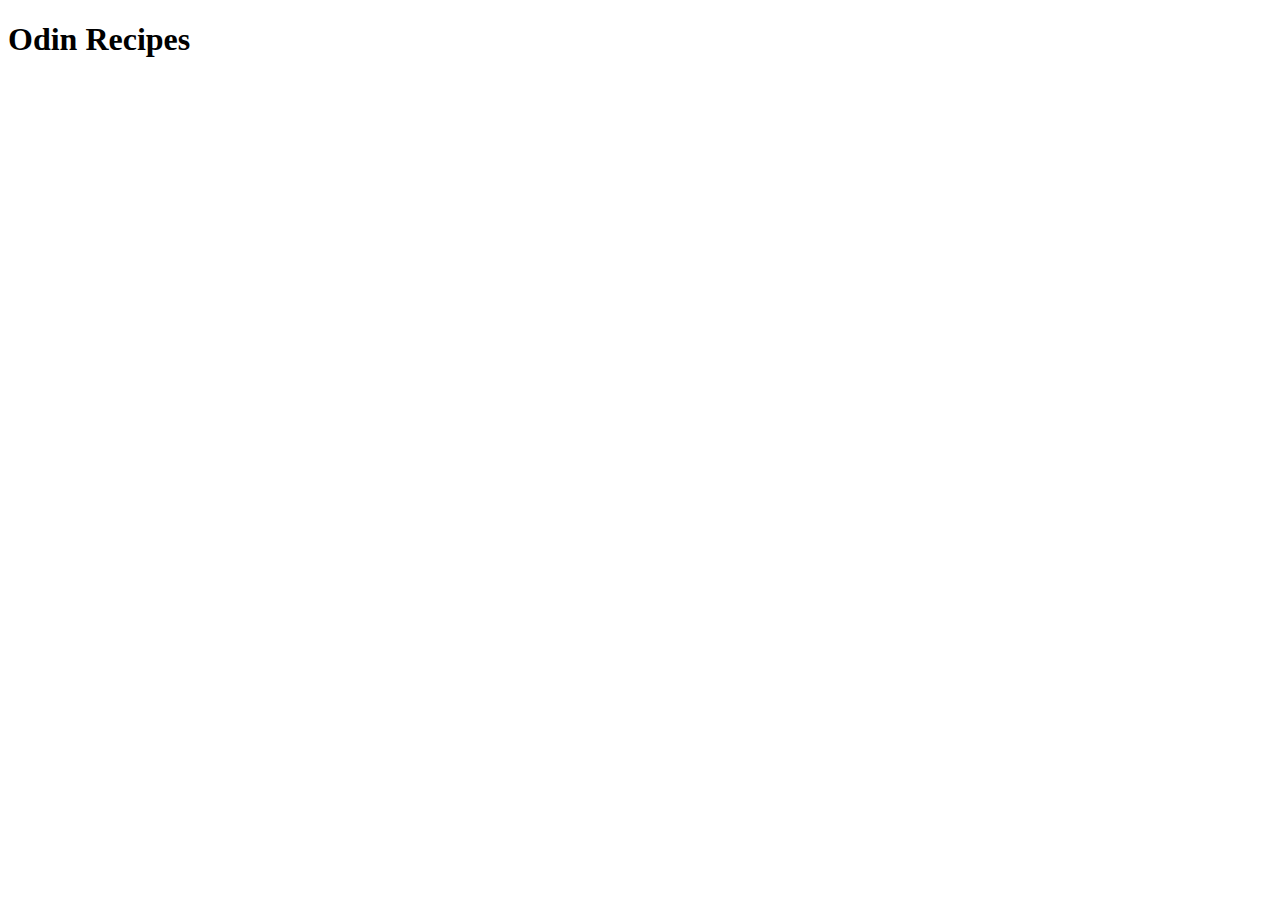
==== index.html @ d545ea00 "Create index.html and add h1 heading to index.html" ====
<!DOCTYPE html>
<html lang="en">
<head>
    <meta charset="UTF-8">
    <meta name="viewport" content="width=device-width, initial-scale=1.0">
    <title>Project: Recipes</title>
</head>
<body>
    <h1>Odin Recipes</h1>
    
</body>
</html>
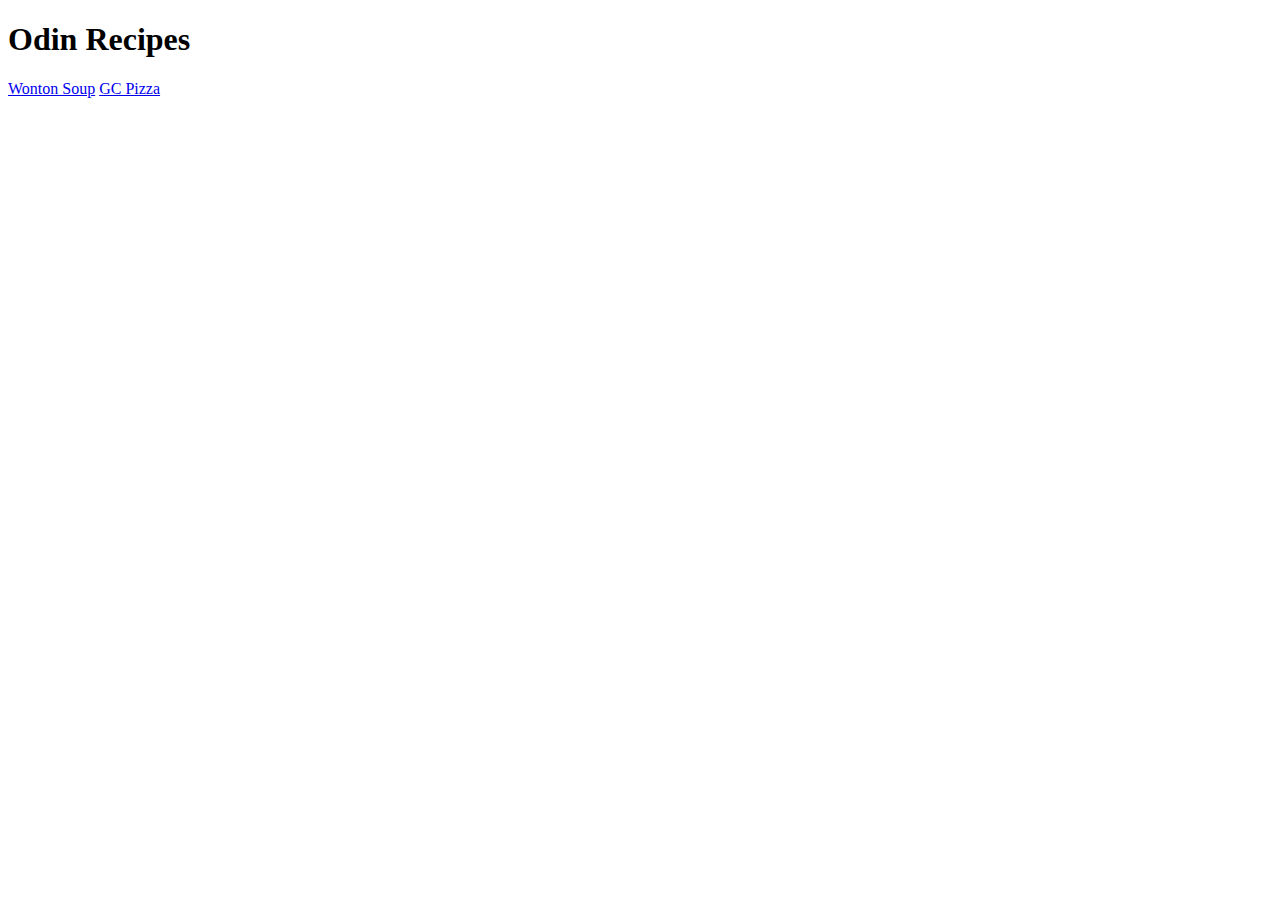
==== commit fa862cac: "Add garlic-cheese-pizza.html link to index.html" ====
--- a/index.html
+++ b/index.html
@@ -7,6 +7,10 @@
 </head>
 <body>
     <h1>Odin Recipes</h1>
+
+    <a href="./recipes/wonton-soup.html">Wonton Soup</a>
+    <a href="./recipes/garlic-cheese-pizza.html">GC Pizza</a>
+    
     
 </body>
 </html>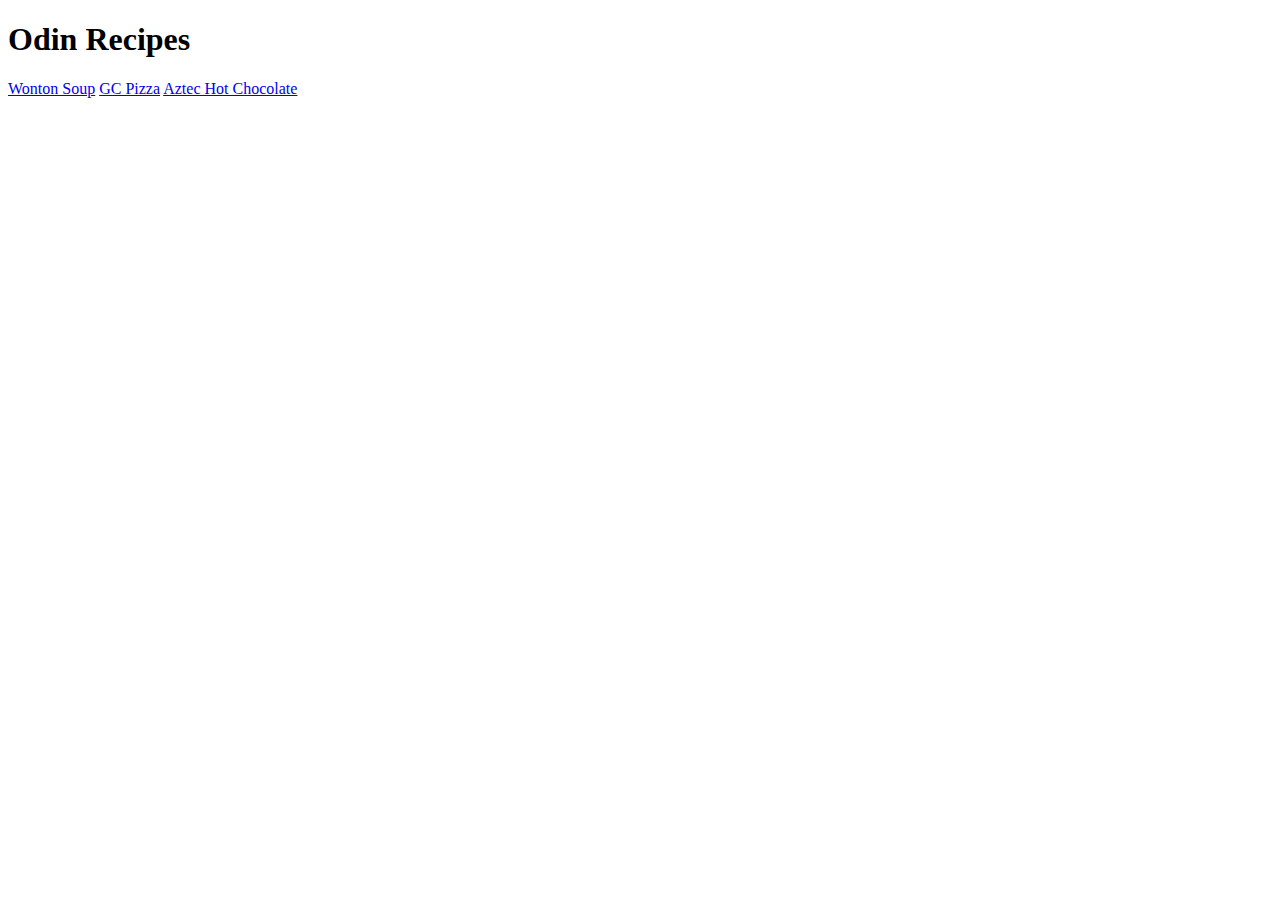
==== commit 353d0ef6: "Add link to index & edit aztec-hot-chocolate.html" ====
--- a/index.html
+++ b/index.html
@@ -10,6 +10,7 @@
 
     <a href="./recipes/wonton-soup.html">Wonton Soup</a>
     <a href="./recipes/garlic-cheese-pizza.html">GC Pizza</a>
+    <a href="./recipes/aztec-hot-chocolate.html">Aztec Hot Chocolate</a>
     
     
 </body>
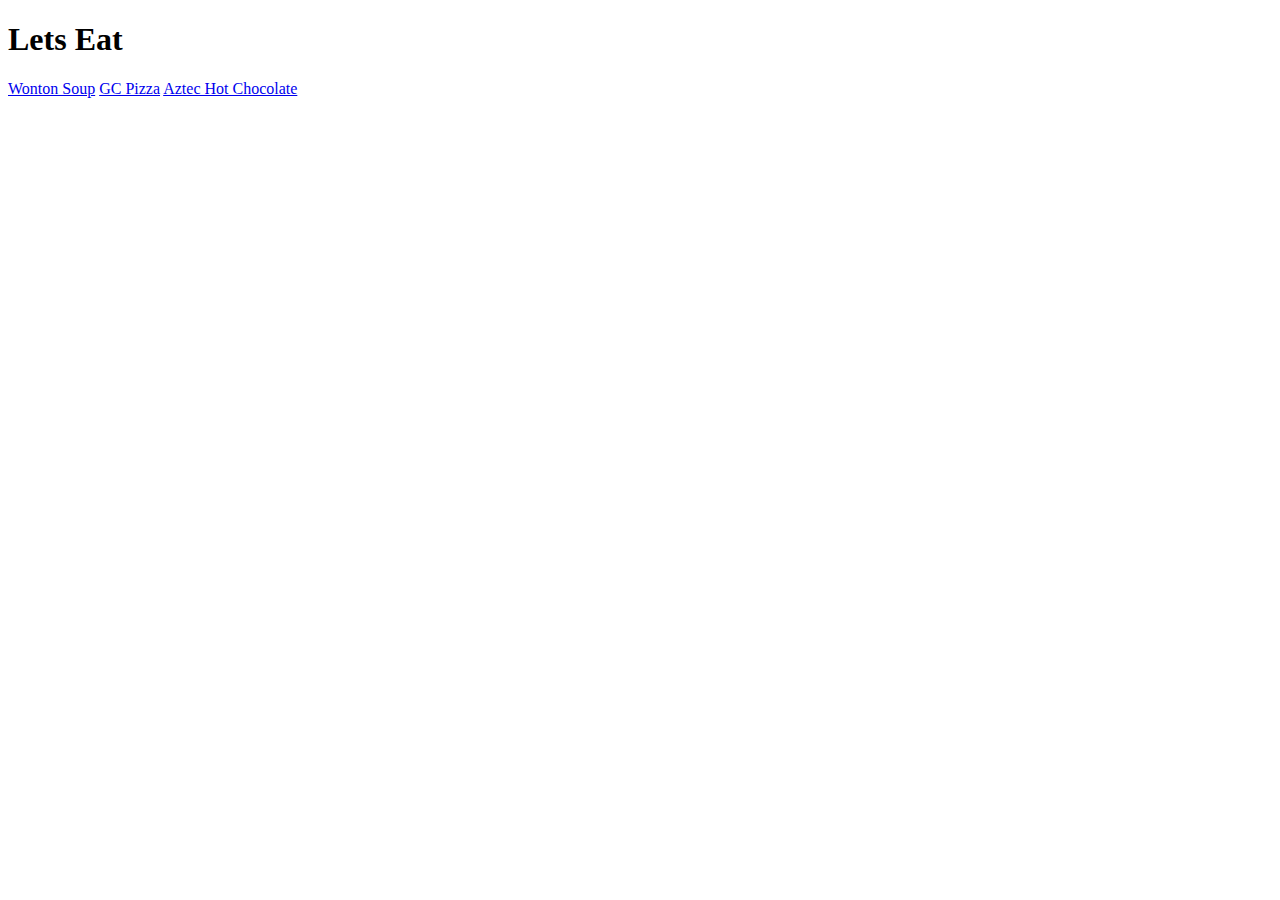
==== commit e353d6dc: "Edit README and index.html" ====
--- a/index.html
+++ b/index.html
@@ -3,15 +3,21 @@
 <head>
     <meta charset="UTF-8">
     <meta name="viewport" content="width=device-width, initial-scale=1.0">
+    <link rel="stylesheet" href="style.css">
     <title>Project: Recipes</title>
 </head>
+
 <body>
-    <h1>Odin Recipes</h1>
+    <div class="banner">
+        <h1> Lets Eat</h1>
+    </div>
+    <div class="recipe_links">
+        <a href="./recipes/wonton-soup.html">Wonton Soup</a>
+        <a href="./recipes/garlic-cheese-pizza.html">GC Pizza</a>
+        <a href="./recipes/aztec-hot-chocolate.html">Aztec Hot Chocolate</a>
 
-    <a href="./recipes/wonton-soup.html">Wonton Soup</a>
-    <a href="./recipes/garlic-cheese-pizza.html">GC Pizza</a>
-    <a href="./recipes/aztec-hot-chocolate.html">Aztec Hot Chocolate</a>
-    
+    </div>
+
     
 </body>
 </html>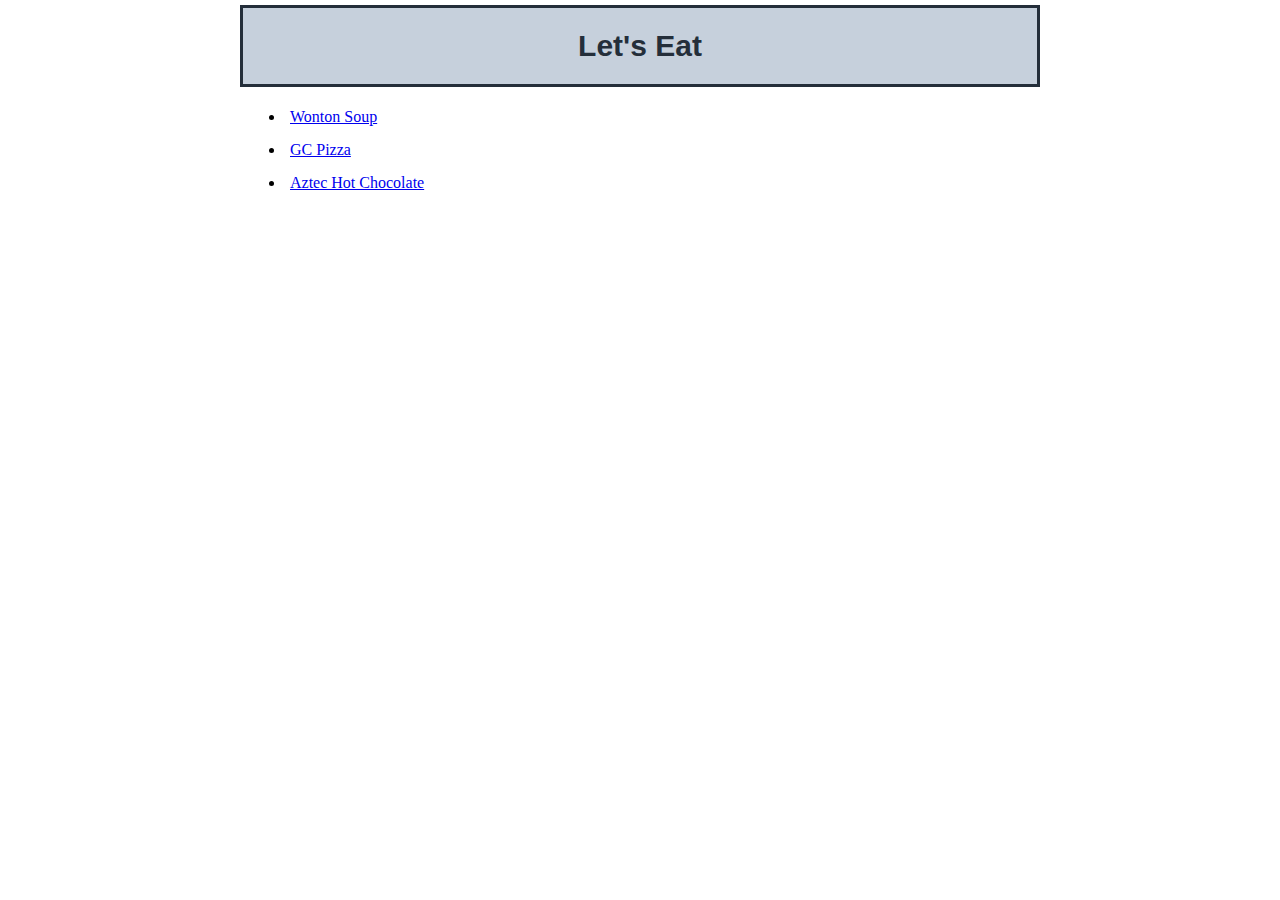
==== commit 838ab9c2: "Add selectors, fix grammer and style css file" ====
--- a/index.html
+++ b/index.html
@@ -9,14 +9,14 @@
 
 <body>
     <div class="banner">
-        <h1> Lets Eat</h1>
+        <h1> Let's Eat</h1>
     </div>
-    <div class="recipe_links">
-        <a href="./recipes/wonton-soup.html">Wonton Soup</a>
-        <a href="./recipes/garlic-cheese-pizza.html">GC Pizza</a>
-        <a href="./recipes/aztec-hot-chocolate.html">Aztec Hot Chocolate</a>
+    <ul class="recipe_links">
+        <li id="one"> <a href="./recipes/wonton-soup.html">Wonton Soup</a> </li>
+        <li id="two"> <a href="./recipes/garlic-cheese-pizza.html">GC Pizza</a> </li>
+        <li id="three"> <a href="./recipes/aztec-hot-chocolate.html">Aztec Hot Chocolate</a> </li>
 
-    </div>
+    </ul>
 
     
 </body>
--- a/style.css
+++ b/style.css
@@ -0,0 +1,43 @@
+/* 
+redish : #8f1e20
+brown: #b74c18
+peach: #fecc8d
+blue: #c6d0dc
+darkblue: #242e3a
+*/
+
+body{
+    max-width: 800px;
+    margin: 5px auto;
+}
+
+.banner{
+    display:block;
+    text-align: center;
+    background-color: #c6d0dc ;
+    border: solid #242e3a;
+    padding: 1px ;
+
+}
+
+h1{
+    color: #242e3a;
+    font-family: Georgia, Arial, Helvetica, sans-serif;
+    font-size: 30px;
+
+}
+
+.recipe_links{
+    display:block;
+}
+
+#one,
+#two, 
+#three{
+    margin: 5px;
+    padding: 5px;
+}
+
+
+
+
